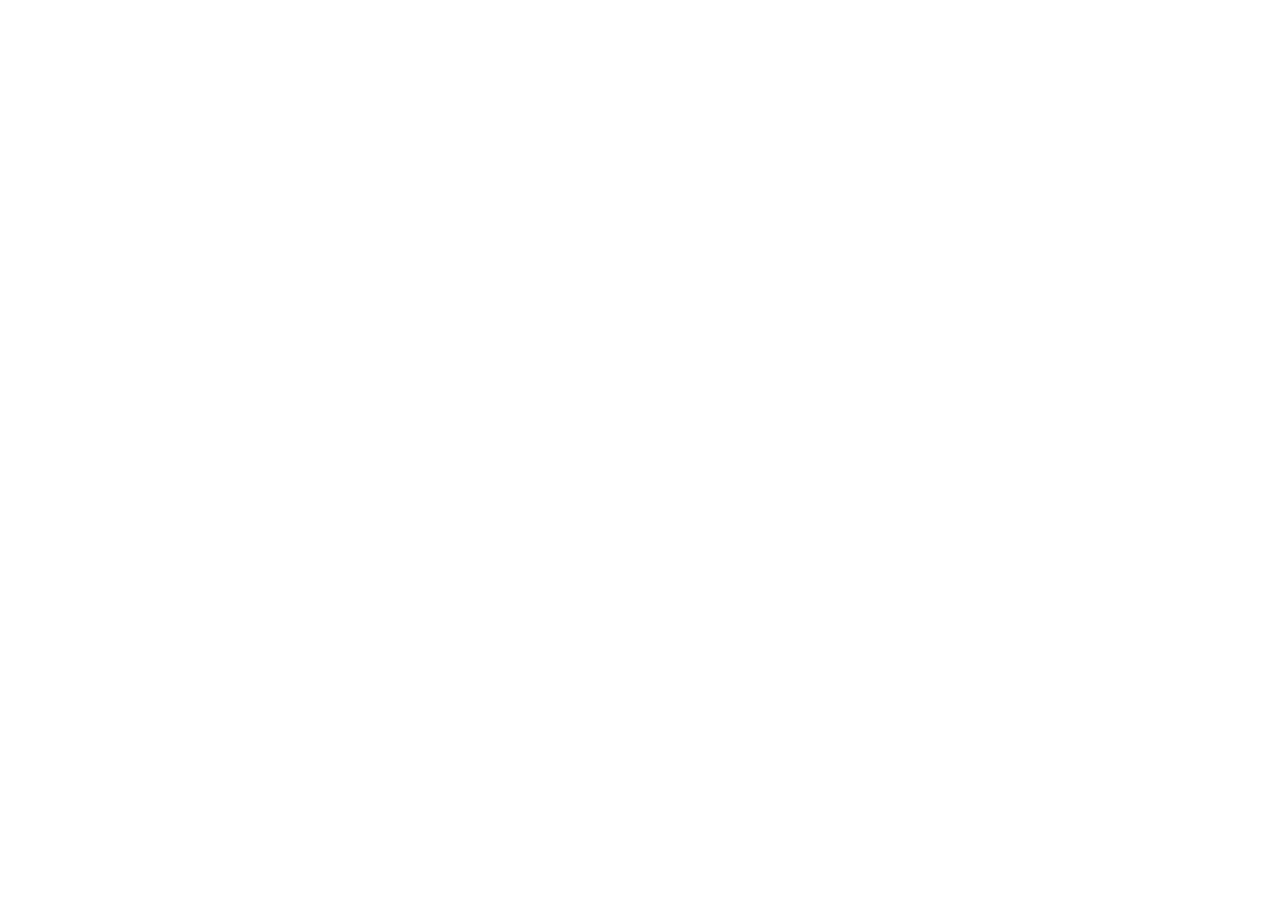
==== locais.html @ 6310f844 "test" ====
<!DOCTYPE html>
<html lang="pt-br">
<head>
    <meta charset="UTF-8">
    <meta name="viewport" content="width=device-width, initial-scale=1.0">
    <title>Lanchonete Caicoense - Locais</title>
    <link rel="stylesheet" href="style.css">
</head>
<body>
    
</body>
</html>
---- style.css ----
h1 {
  color: black;
  font-family: Comic Sans MS Bold;
  background-color: #c85a17;
  text-align: center;
  border: 2px solid black;
  font-size: 45px;
  text-decoration: underline;
}
h3 {
  color: black;
  font-family: Arial Black;
  font-size: 30px;
  text-align: center;
}
p > span {
  color: black;
  font-family: Arial Black;
  font-size: 20px;
  text-align: left;
  font-weight: bold;
}
div p {
  color: black;
  font-family: Arial Black;
  font-size: 20px;
  text-align: left;
  font-weight: bold;
}
p {
  color: black;
  font-family: Arial;
  font-size: 20px;
  text-align: left;
}
hr {
  border: 2px solid black;
}
ul > li {
  color: black;
  font-family: Arial Black;
  font-size: 20px;
  text-align: left;
}
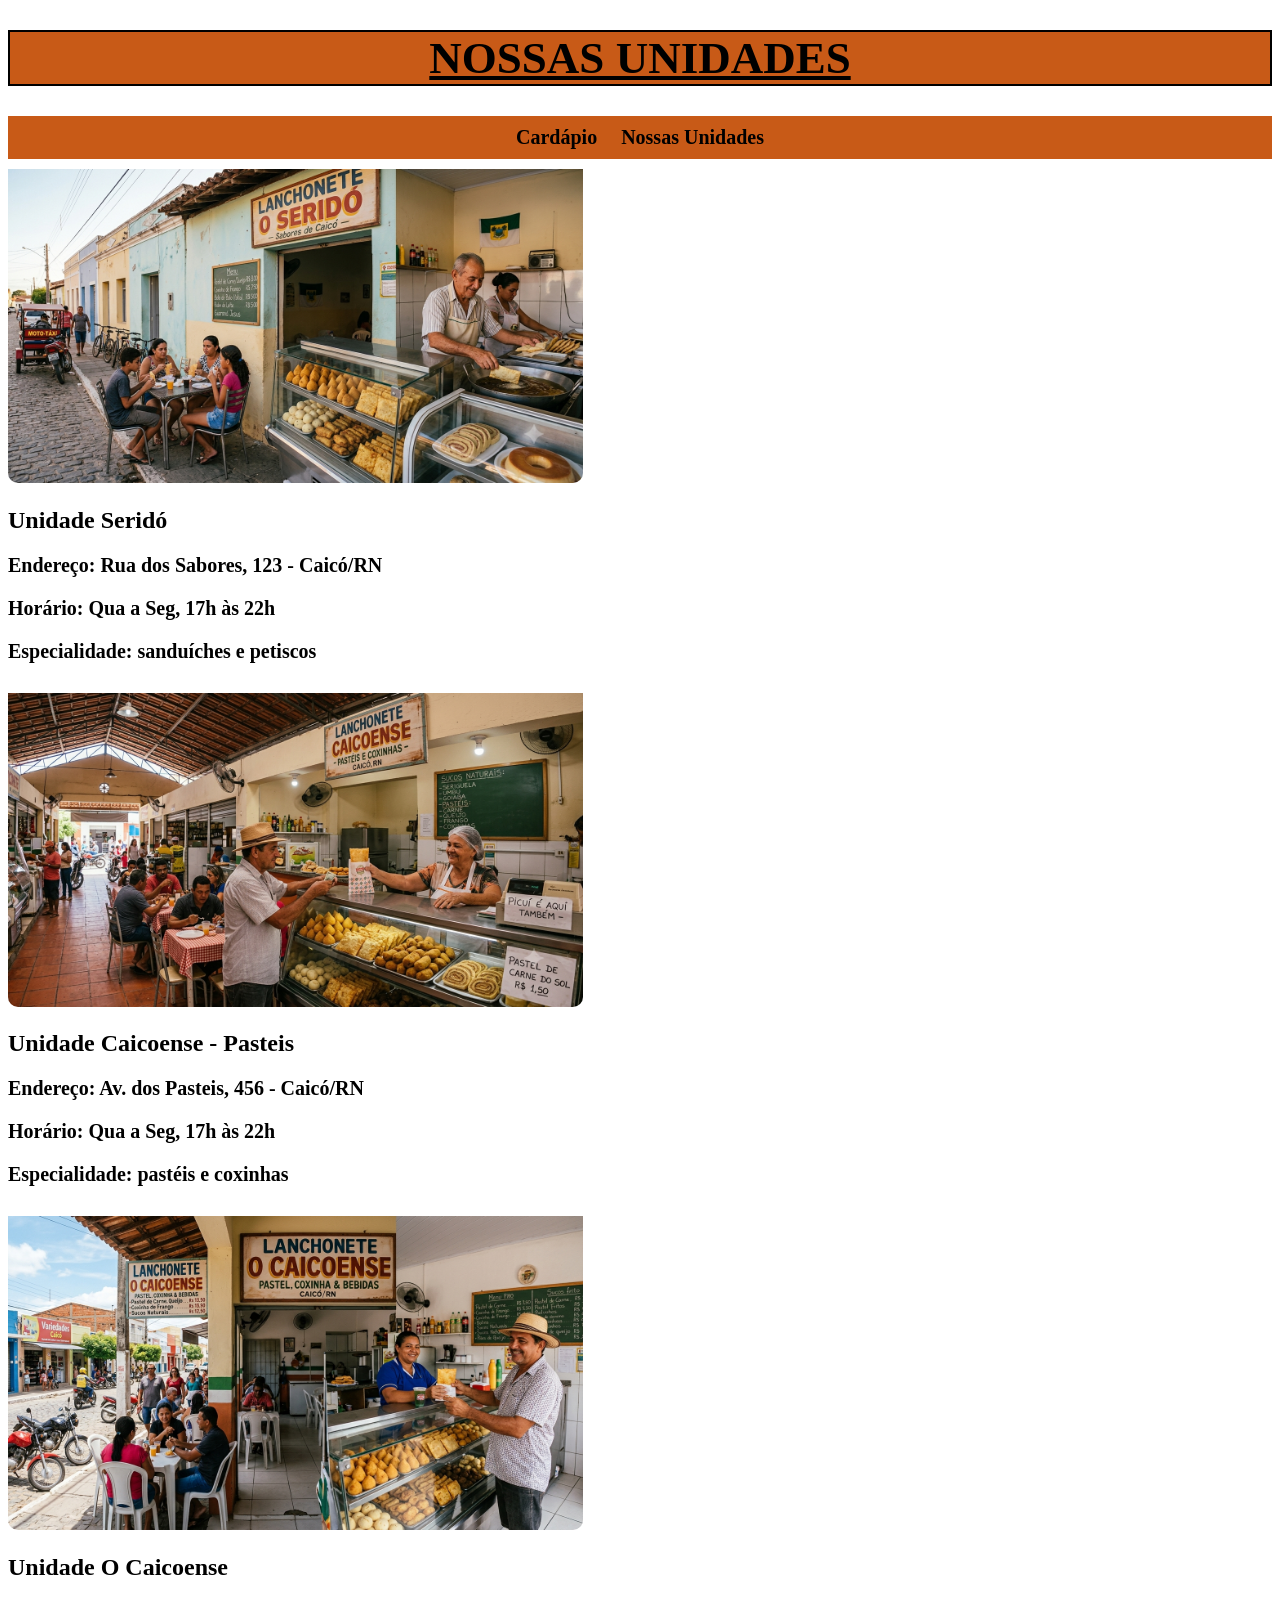
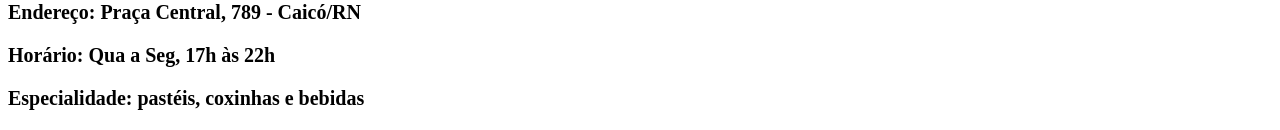
==== commit 1bce8caf: "test" ====
--- a/locais.html
+++ b/locais.html
@@ -1,12 +1,59 @@
-<!DOCTYPE html>
+<!doctype html>
 <html lang="pt-br">
-<head>
-    <meta charset="UTF-8">
-    <meta name="viewport" content="width=device-width, initial-scale=1.0">
+  <head>
+    <meta charset="UTF-8" />
+    <meta name="viewport" content="width=device-width, initial-scale=1.0" />
     <title>Lanchonete Caicoense - Locais</title>
-    <link rel="stylesheet" href="style.css">
-</head>
-<body>
-    
-</body>
-</html>+    <link rel="stylesheet" href="style.css" />
+  </head>
+  <body>
+    <main class="geral locais-page">
+      <div class="cardapio">
+        <h1>NOSSAS UNIDADES</h1>
+        <nav>
+            <a href="index.html">Cardápio</a>
+            <a href="locais.html">Nossas Unidades</a>
+        </nav>
+
+        <div class="unidades-grid">
+          <!-- Unidade 1 -->
+          <div class="unidade">
+            <img
+              src="local1.png"
+              alt="Unidade Seridó"
+            />
+            <h2>Unidade Seridó</h2>
+            <p><strong>Endereço:</strong> Rua dos Sabores, 123 - Caicó/RN</p>
+            <p><strong>Horário:</strong> Qua a Seg, 17h às 22h</p>
+            <p class="destaque">Especialidade: sanduíches e petiscos</p>
+          </div>
+
+          <!-- Unidade 2 -->
+          <div class="unidade">
+            <img
+              src="local2.png"
+              alt="Unidade Caicoense Pasteis"
+            />
+            <h2>Unidade Caicoense - Pasteis</h2>
+            <p><strong>Endereço:</strong> Av. dos Pasteis, 456 - Caicó/RN</p>
+            <p><strong>Horário:</strong> Qua a Seg, 17h às 22h</p>
+            <p class="destaque">Especialidade: pastéis e coxinhas</p>
+          </div>
+
+          <!-- Unidade 3 -->
+          <div class="unidade">
+            <img
+              src="local3.png"
+              alt="Unidade O Caicoense"
+            />
+            <h2>Unidade O Caicoense</h2>
+            <p><strong>Endereço:</strong> Praça Central, 789 - Caicó/RN</p>
+            <p><strong>Horário:</strong> Qua a Seg, 17h às 22h</p>
+            <p class="destaque">Especialidade: pastéis, coxinhas e bebidas</p>
+          </div>
+
+        </div>
+      </div>
+    </main>
+  </body>
+</html>
--- a/style.css
+++ b/style.css
@@ -42,3 +42,28 @@
   font-size: 20px;
   text-align: left;
 }
+
+nav {
+  background-color: #c85a17;
+  padding: 10px;
+  text-align: center;
+}
+
+nav a {
+  color: black;
+  text-decoration: none;
+  font-weight: bold;
+  margin: 0 10px;
+  font-size: 20px;
+}
+
+nav a:hover {
+  text-decoration: underline;
+}
+
+.unidade img {
+  padding-top: 10px;
+  width: 45.5%;
+  height: auto;
+  border-radius: 10px;
+}
